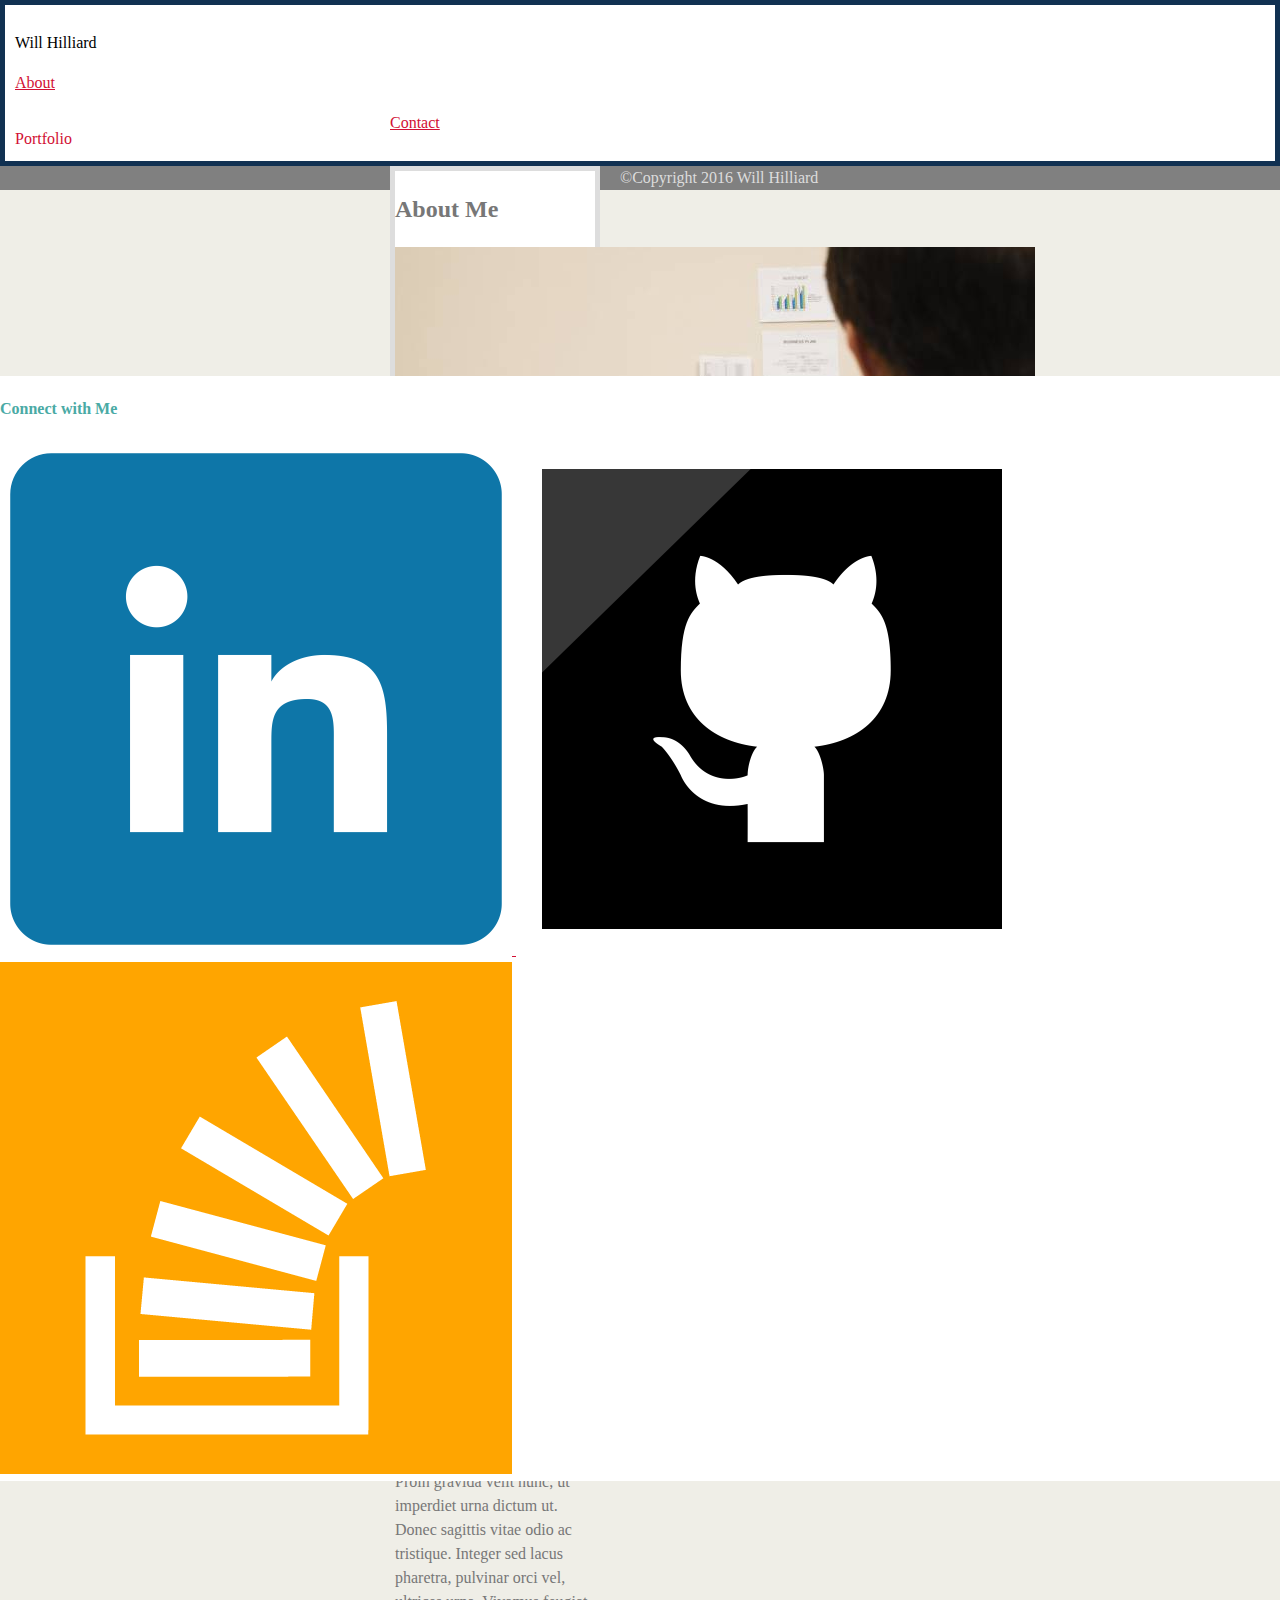
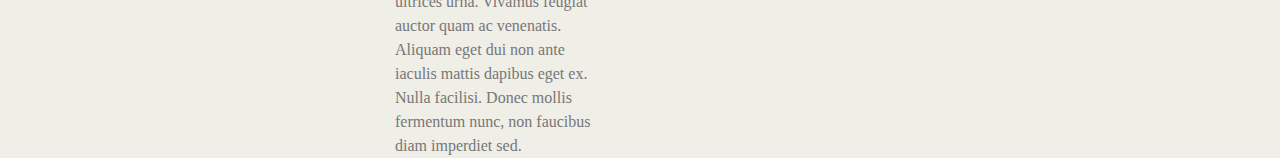
==== index.html @ 3b2e63ea "add index.html" ====
<!DOCTYPE html>
<html>
<head>
	<title>W.H. Portfolio</title>
	<link rel="stylesheet" type="text/css" href="assets/css/style.css">
</head>
<body>
	<div id="header">
		<header>
		<p id="name">Will Hilliard</p>
		<a href="index.html" target="_blank"><p id="about">About</p></a>
		<a href="portfolio.html" target="_blank"><p id="portfolio">Portfolio</p></a>
		<a href="contact.html" target="_blank"><p id="contact">Contact</p></a></header>

	</div>
	<div id="aboutMe">
		<h2>About Me</h2>
		<img src="assets/images/bio-pic.jpg">
		<p>Lorem ipsum dolor sit amet, consectetur adipiscing elit. Sed at velit placerat, finibus enim eget, consectetur dolor. Morbi sit amet magna ac velit ornare blandit. Nunc nec neque vel felis dignissim euismod in ut augue. Fusce semper placerat dapibus. Morbi ac dapibus risus, vel luctus ex. Morbi porttitor maximus finibus. Proin eu velit eu mi hendrerit efficitur eget sit amet ipsum. Nulla suscipit dolor in mauris molestie tristique. Pellentesque finibus venenatis magna, ut interdum lacus finibus sit amet. Duis eget dolor aliquet, consequat enim non, posuere purus. Donec sit amet fermentum massa. Etiam tincidunt nec dolor et condimentum. Vestibulum ante ipsum primis in faucibus orci luctus et ultrices posuere cubilia Curae; Suspendisse euismod risus quis velit tincidunt, imperdiet dictum mauris suscipit.<br><br>
Proin gravida velit nunc, ut imperdiet urna dictum ut. Donec sagittis vitae odio ac tristique. Integer sed lacus pharetra, pulvinar orci vel, ultrices urna. Vivamus feugiat auctor quam ac venenatis. Aliquam eget dui non ante iaculis mattis dapibus eget ex. Nulla facilisi. Donec mollis fermentum nunc, non faucibus diam imperdiet sed. </p>
	</div>
	<div id="link-box">
		<h4>Connect with Me</h4>
		<a href="https://www.linkedin.com/in/will-h-7b9922142">
			<img src="assets/images/LinkedIn.png" alt="linkedin" style="">
		</a>
		<a href="https://github.com/BillBixby34/">
			<img src="assets/images/github.png" alt="github" styles="">
		</a>
		<a href="http://stackoverflow.com/users/7971625/wjh2017">
			<img src="assets/images/StackOverflow.png" alt="stackoverflow" style="">
		</a>
	</div>
	<footer>&copy;Copyright 2016 Will Hilliard</footer>
		

	
</body>
</html>
---- assets/css/style.css ----
body {
	background-color: #efeee7;
	margin: 0;
	padding: 0;
	font-family: "Georgia", Times New Roman, Times, serif;
	line-height: 1.5;
}
header{
	background-color: white;
	padding: 10px;
	border-style: solid;
	border-width: 5px;
	border-color: #113152;
}
	}
#name{
	color: white;
	background-color: #4aaaa5;
}
#aboutMe{
	background-color: #fff;
	width: auto;
	height: auto;
	margin: auto;
	color: #777;
	padding: auto;
	border-style: solid;
	border-width: 5px;
	border-color: #ddd;
}
}
}
h1 {
	color: #efeee7;
	font-color: #eee;
	font-size: 28px;
	text-align: center;
	margin: 0;
	padding-top: 20px;
	padding-bottom: 20px;
}
h2 {
	font-size: 24px;
}
img {
	margin-left: auto;
	margin-right: auto;
}
a {
	color: #d21034;
}
footer {
	background-color: #808080;
	color: gainsboro;
}
.container{
	width: 1024px;
	margin: 0 auto;
}
#aboutMe,
#contact-info,
#portfolio {
	float: left;
}
#link-box{
	background-color: white;
    color: #4aaaa5;
    float: right;
}
#aboutMe{
	width: 200px;
	height: 200px;
	margin-right: 20px;
}
#contact-info{
	width: 70%;
}
#portfolio{
	width: 30%;
}
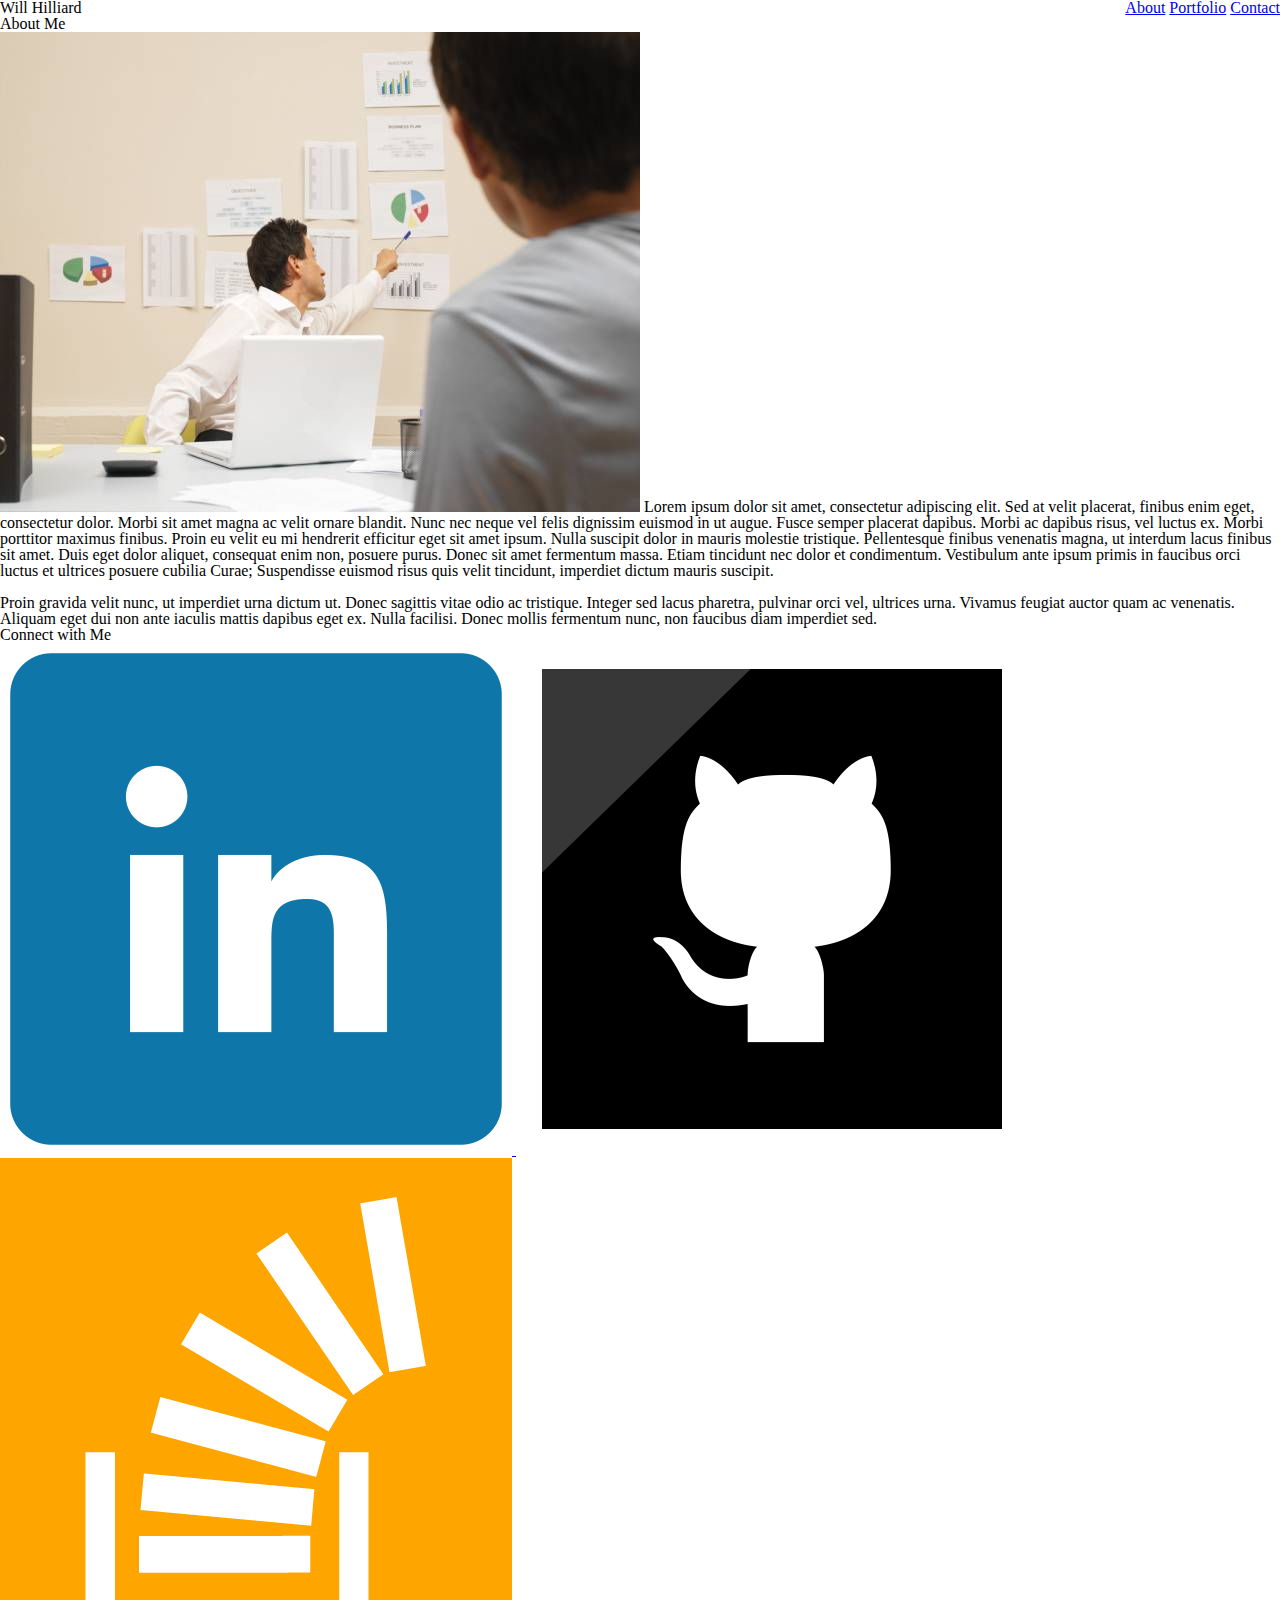
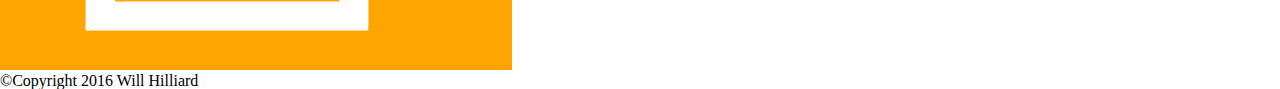
==== commit aafe0a8d: "Changed header targets" ====
--- a/index.html
+++ b/index.html
@@ -1,35 +1,48 @@
 <!DOCTYPE html>
 <html>
 <head>
-	<title>W.H. Portfolio</title>
-	<link rel="stylesheet" type="text/css" href="assets/css/style.css">
+  <title>W.H. Portfolio</title>
+  <link rel="stylesheet" type="text/css" href="assets/css/reset.css">
+  <link rel="stylesheet" type="text/css" href="assets/css/style.css">
 </head>
-<body>
+   <body>
 	<div id="header">
-		<header>
-		<p id="name">Will Hilliard</p>
-		<a href="index.html" target="_blank"><p id="about">About</p></a>
-		<a href="portfolio.html" target="_blank"><p id="portfolio">Portfolio</p></a>
-		<a href="contact.html" target="_blank"><p id="contact">Contact</p></a></header>
+	
+	    <p class="header">Will Hilliard</p>
+		
+		<div id="links">
+			<ul class="header">
+				<li>
+					<a href="index.html" id="about">About</a>
+				</li>
+				<li>
+					<a href="portfolio.html" id="portfolio">Portfolio</a>
+				</li>
+				<li><a href="contact.html" id="contact">Contact</a>
+				</li>
+			</ul>
+		</div>
 
 	</div>
-	<div id="aboutMe">
-		<h2>About Me</h2>
-		<img src="assets/images/bio-pic.jpg">
-		<p>Lorem ipsum dolor sit amet, consectetur adipiscing elit. Sed at velit placerat, finibus enim eget, consectetur dolor. Morbi sit amet magna ac velit ornare blandit. Nunc nec neque vel felis dignissim euismod in ut augue. Fusce semper placerat dapibus. Morbi ac dapibus risus, vel luctus ex. Morbi porttitor maximus finibus. Proin eu velit eu mi hendrerit efficitur eget sit amet ipsum. Nulla suscipit dolor in mauris molestie tristique. Pellentesque finibus venenatis magna, ut interdum lacus finibus sit amet. Duis eget dolor aliquet, consequat enim non, posuere purus. Donec sit amet fermentum massa. Etiam tincidunt nec dolor et condimentum. Vestibulum ante ipsum primis in faucibus orci luctus et ultrices posuere cubilia Curae; Suspendisse euismod risus quis velit tincidunt, imperdiet dictum mauris suscipit.<br><br>
-Proin gravida velit nunc, ut imperdiet urna dictum ut. Donec sagittis vitae odio ac tristique. Integer sed lacus pharetra, pulvinar orci vel, ultrices urna. Vivamus feugiat auctor quam ac venenatis. Aliquam eget dui non ante iaculis mattis dapibus eget ex. Nulla facilisi. Donec mollis fermentum nunc, non faucibus diam imperdiet sed. </p>
-	</div>
-	<div id="link-box">
-		<h4>Connect with Me</h4>
-		<a href="https://www.linkedin.com/in/will-h-7b9922142">
-			<img src="assets/images/LinkedIn.png" alt="linkedin" style="">
-		</a>
-		<a href="https://github.com/BillBixby34/">
-			<img src="assets/images/github.png" alt="github" styles="">
-		</a>
-		<a href="http://stackoverflow.com/users/7971625/wjh2017">
-			<img src="assets/images/StackOverflow.png" alt="stackoverflow" style="">
-		</a>
+	<div class="maincontent">
+		<div id="aboutMe">
+			<h2>About Me</h2>
+			<img src="assets/images/bio-pic.jpg">
+			<p>Lorem ipsum dolor sit amet, consectetur adipiscing elit. Sed at velit placerat, finibus enim eget, consectetur dolor. Morbi sit amet magna ac velit ornare blandit. Nunc nec neque vel felis dignissim euismod in ut augue. Fusce semper placerat dapibus. Morbi ac dapibus risus, vel luctus ex. Morbi porttitor maximus finibus. Proin eu velit eu mi hendrerit efficitur eget sit amet ipsum. Nulla suscipit dolor in mauris molestie tristique. Pellentesque finibus venenatis magna, ut interdum lacus finibus sit amet. Duis eget dolor aliquet, consequat enim non, posuere purus. Donec sit amet fermentum massa. Etiam tincidunt nec dolor et condimentum. Vestibulum ante ipsum primis in faucibus orci luctus et ultrices posuere cubilia Curae; Suspendisse euismod risus quis velit tincidunt, imperdiet dictum mauris suscipit.<br><br>
+		Proin gravida velit nunc, ut imperdiet urna dictum ut. Donec sagittis vitae odio ac tristique. Integer sed lacus pharetra, pulvinar orci vel, ultrices urna. Vivamus feugiat auctor quam ac venenatis. Aliquam eget dui non ante iaculis mattis dapibus eget ex. Nulla facilisi. Donec mollis fermentum nunc, non faucibus diam imperdiet sed. </p>
+		</div>
+		<div class="sidebar">
+			<h4>Connect with Me</h4>
+			<a href="https://www.linkedin.com/in/will-h-7b9922142">
+				<img src="assets/images/LinkedIn.png" alt="linkedin" style="">
+			</a>
+			<a href="https://github.com/BillBixby34/">
+				<img src="assets/images/github.png" alt="github" styles="">
+			</a>
+			<a href="http://stackoverflow.com/users/7971625/wjh2017">
+				<img src="assets/images/StackOverflow.png" alt="stackoverflow" style="">
+			</a>
+		</div>
 	</div>
 	<footer>&copy;Copyright 2016 Will Hilliard</footer>
 		
--- a/assets/css/style.css
+++ b/assets/css/style.css
@@ -1,3 +1,77 @@
+/* Align header links */
+/*ul {
+	list-style-type: none;
+	float: right;
+
+
+}
+*/
+#links {
+	float: right;
+}
+
+p, li, .header {
+	display: inline;
+}
+
+
+/* 
+Margins to seperate header <li>
+*/
+
+
+/*float the .maincontent and .sidebar
+*/
+.maincontent {
+	float: left;
+}
+.sidebar {
+	float: right;
+
+
+
+
+
+
+
+
+
+
+
+
+
+
+
+
+
+
+
+
+
+
+
+
+
+
+
+
+
+
+
+
+
+
+
+
+
+
+
+
+
+
+
+
+/*
 body {
 	background-color: #efeee7;
 	margin: 0;
@@ -77,4 +151,5 @@
 }
 #portfolio{
 	width: 30%;
-}+}
+*/